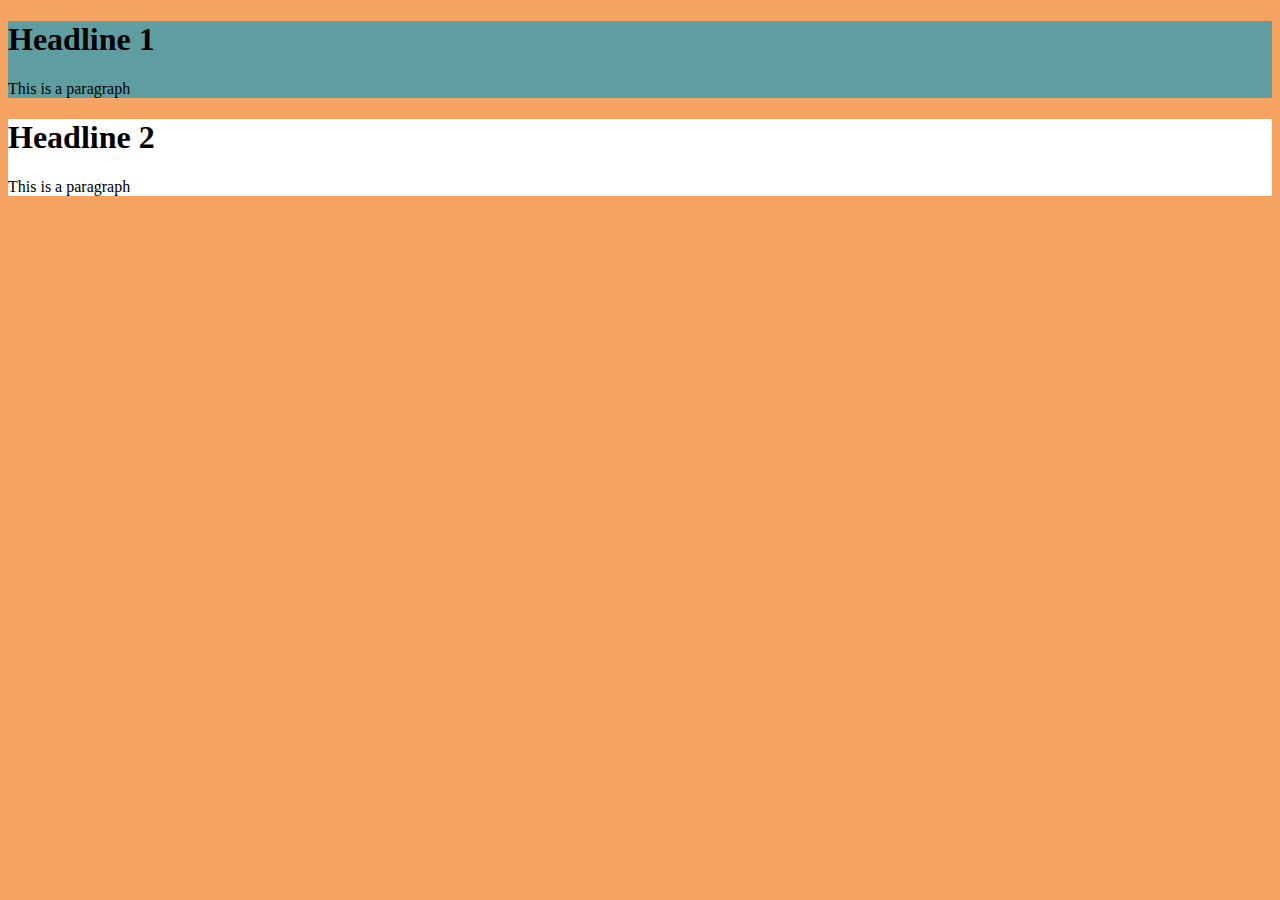
==== lessons/02-25 lesson 4/Index.html @ fd4ca49d "letty88" ====
<!DOCTYPE html>
<html lang="en">

<head>
  <meta charset="UTF-8">
  <meta name="viewport" content="width=device-width, initial-scale=1.0">
  <meta http-equiv="X-UA-Compatible" content="ie=edge">
  <link rel="stylesheet" href="styles.css">
  <title>Document</title>
</head>

<body>

  <div id="division01">
    <h1>Headline 1</h1>
    <p>This is a paragraph</p>
  </div>

  <div id="division02">
    <h1> Headline 2 </h1>
    <p>This is a paragraph</p>
  </div>
</body>

</html>
---- lessons/02-25 lesson 4/styles.css ----
body {
  background-color: sandybrown;
}

#division01 {
  background-color: cadetblue;
}

#division02 {
  background-color: white;
}
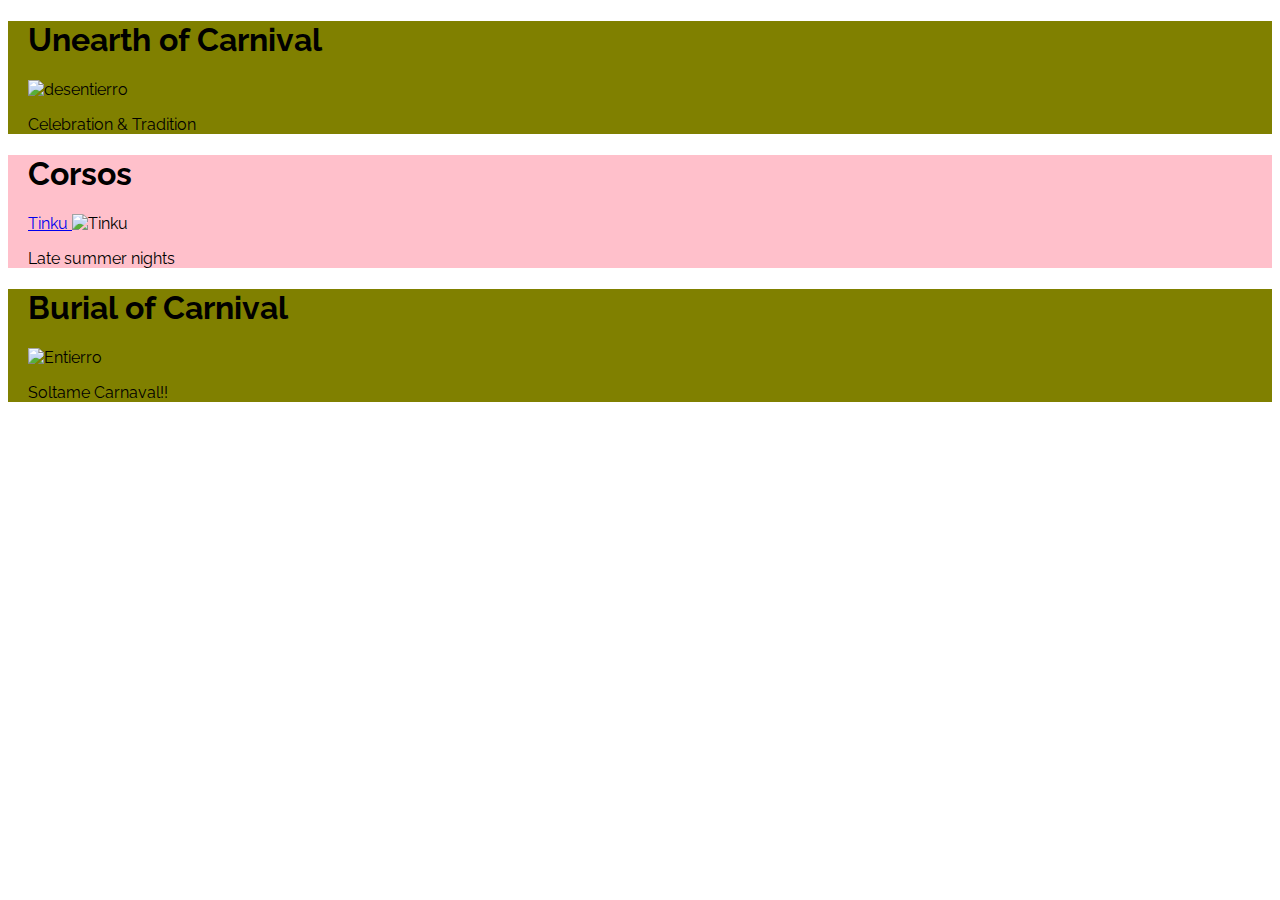
==== commit 0dd2e1d0: "Letty88" ====
--- a/lessons/02-25 lesson 4/Index.html
+++ b/lessons/02-25 lesson 4/Index.html
@@ -6,20 +6,36 @@
   <meta name="viewport" content="width=device-width, initial-scale=1.0">
   <meta http-equiv="X-UA-Compatible" content="ie=edge">
   <link rel="stylesheet" href="styles.css">
-  <title>Document</title>
+  <title>Carnaval</title>
+  <link href="https://fonts.googleapis.com/css?family=Raleway:200" rel="stylesheet">
 </head>
 
 <body>
 
-  <div id="division01">
-    <h1>Headline 1</h1>
-    <p>This is a paragraph</p>
+  <div id= "division01">
+    <h1>Unearth of Carnival</h1>
+    <img src="https://img.lagaceta.com.ar/fotos/notas/2016/01/08/667391_20160108231505.jpg" alt="desentierro"
+    width="500px">
+    <p>Celebration & Tradition</p>
   </div>
 
-  <div id="division02">
-    <h1> Headline 2 </h1>
-    <p>This is a paragraph</p>
+  <div id= "division02">
+    <h1> Corsos </h1>
+    <a href="#division03"> Tinku </a>
+    <img src="https://us.cdn.eltribuno.com/122017/1514346924767.jpg?&cw=1024" alt="Tinku"
+    width="500px">
+    <p>Late summer nights 
+  
+    </p>
   </div>
+
+  <div id= "division03">
+    <h1>Burial of Carnival</h1>
+    <img src="https://media.todojujuy.com/adjuntos/227/imagenes/000/764/0000764687.jpg" alt="Entierro"
+    width="500px">
+    <p>Soltame Carnaval!!</p>
+  </div>
+
 </body>
 
 </html>--- a/lessons/02-25 lesson 4/styles.css
+++ b/lessons/02-25 lesson 4/styles.css
@@ -1,11 +1,20 @@
 body {
-  background-color: sandybrown;
+
+  font-family: 'Raleway', sans-serif;
 }
 
 #division01 {
-  background-color: cadetblue;
+  background-color: olive;
+  padding-left: 20px
+    
 }
 
 #division02 {
-  background-color: white;
+  background-color: pink;
+  padding-left: 20px
+}
+
+#division03 {
+  background-color: olive;
+  padding-left: 20px
 }